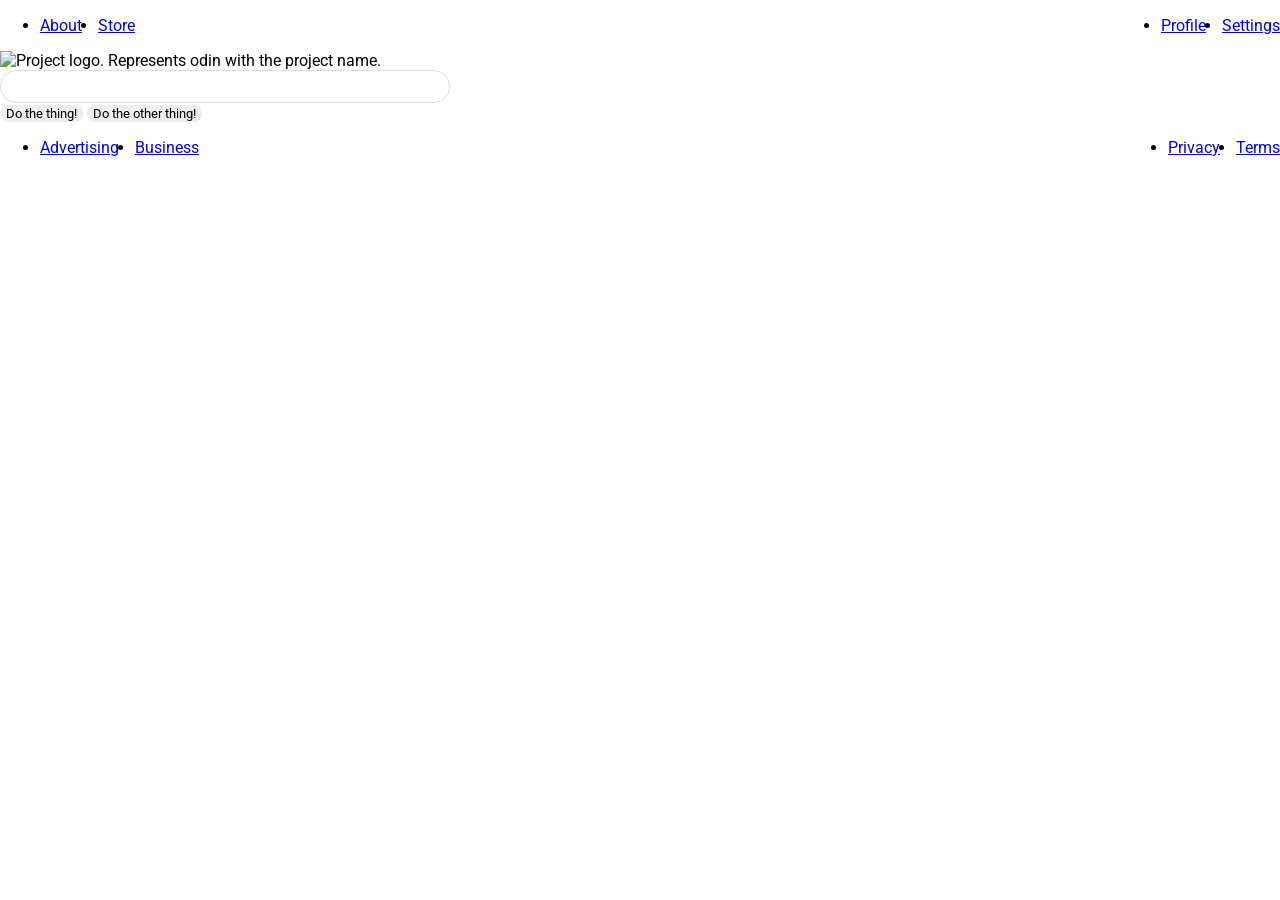
==== foundations/flex/06-flex-layout/index.html @ fce5222c "Make the header and footer follow flex algorithm I made the header and the footer follow the flexbox" ====
<!DOCTYPE html>
<html lang="en">
  <head>
    <meta charset="UTF-8">
    <meta http-equiv="X-UA-Compatible" content="IE=edge">
    <meta name="viewport" content="width=device-width, initial-scale=1.0">
    <title>LAYOUT</title>
    <link rel="stylesheet" href="./style.css">
  </head>
  <body>

    <div class="header">
      <ul class="left-links">
        <li><a href="#">About</a></li>
        <li><a href="#">Store</a></li>
      </ul>
      <ul class="right-links">
        <li><a href="#">Profile</a></li>
        <li><a href="#">Settings</a></li>
      </ul>
    </div>
    <div class="content">
      <img src="./logo.png" alt="Project logo. Represents odin with the project name.">
      <div class="input">
        <input type="text">
      </div>
      <div class="buttons">
        <button>Do the thing!</button>
        <button>Do the other thing!</button>
      </div>
    </div>
    <div class="footer">
      <ul class="left-links">
        <li><a href="#">Advertising</a></li>
        <li><a href="#">Business</a></li>
      </ul>
      <ul class="right-links">
        <li><a href="#">Privacy</a></li>
        <li><a href="#">Terms</a></li>
      </ul>
    </div>
  </body>
</html>
---- foundations/flex/06-flex-layout/style.css ----
@import url('https://fonts.googleapis.com/css2?family=Roboto:wght@400;700&display=swap');

body {
  height: 100vh;
  margin: 0;
  overflow: hidden;
  font-family: Roboto, sans-serif;
}

img {
  width: 600px;
}

button {
  font-family: Roboto, sans-serif;
  border: none;
  border-radius: 8px;
  background: #eee;
}

input {
  border: 1px solid #ddd;
  border-radius: 16px;
  padding: 8px 24px;
  width: 400px;
}

.header {

display : flex;
justify-content: space-between;

}


ul {

display : flex;
gap : 16px;


}


.footer {


  display : flex;
  justify-content: space-between;

  
}
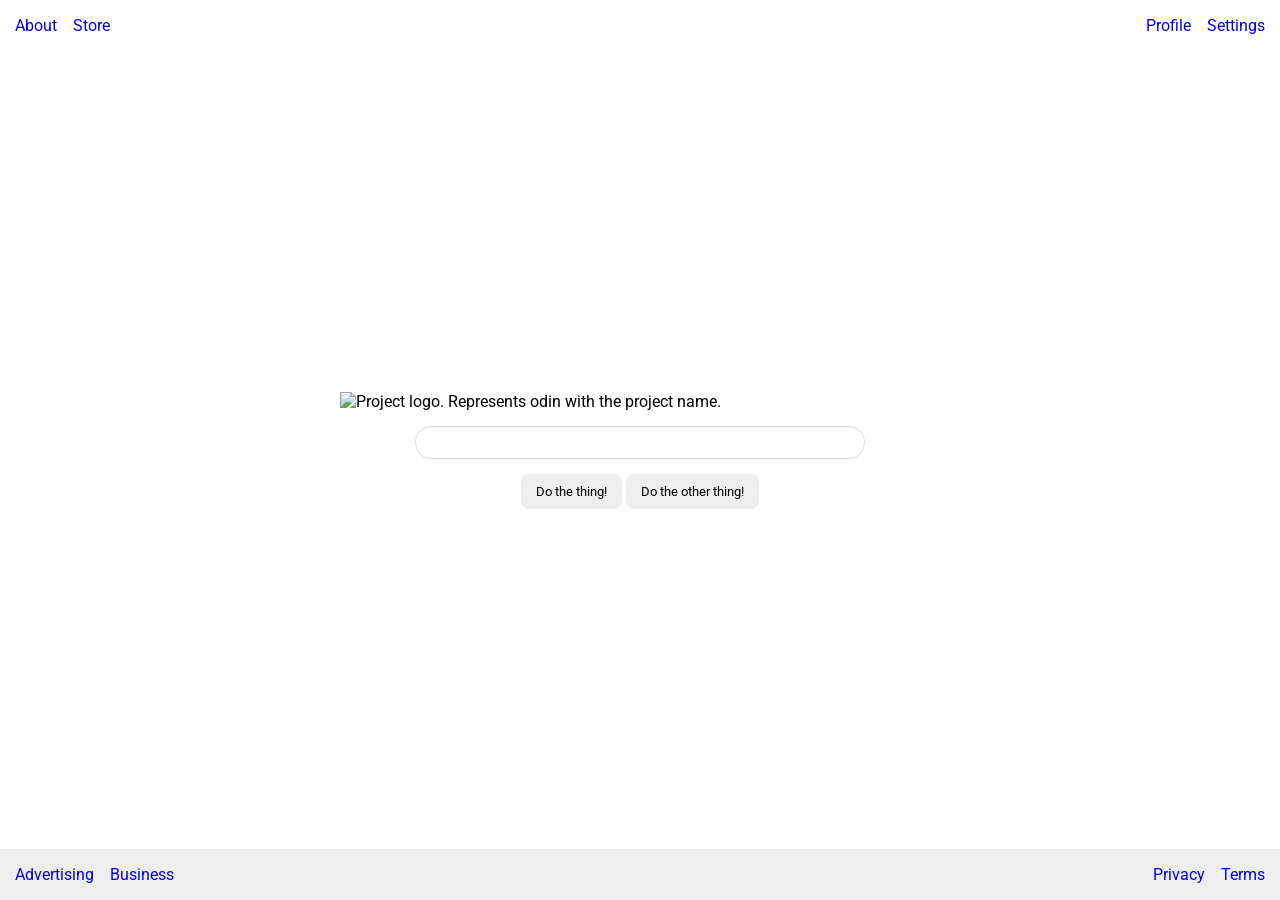
==== commit 42946e6e: "Implement all the features according to the desired outcome -surrounded all the body with container " ====
--- a/foundations/flex/06-flex-layout/index.html
+++ b/foundations/flex/06-flex-layout/index.html
@@ -9,6 +9,7 @@
   </head>
   <body>
 
+    <div class = "container">
     <div class="header">
       <ul class="left-links">
         <li><a href="#">About</a></li>
@@ -39,5 +40,6 @@
         <li><a href="#">Terms</a></li>
       </ul>
     </div>
+    </div>
   </body>
 </html>
--- a/foundations/flex/06-flex-layout/style.css
+++ b/foundations/flex/06-flex-layout/style.css
@@ -16,6 +16,17 @@
   border: none;
   border-radius: 8px;
   background: #eee;
+  padding-top: 10px;
+  padding-bottom: 10px;
+  padding-right : 15px;
+  padding-left : 15px;
+ 
+  
+}
+
+a {
+  text-decoration: none;
+
 }
 
 input {
@@ -23,30 +34,59 @@
   border-radius: 16px;
   padding: 8px 24px;
   width: 400px;
+  
 }
 
 .header {
-
-display : flex;
-justify-content: space-between;
-
+  display : flex;
+  justify-content: space-between;
+  padding-left : 15px;
+  padding-right : 15px;
+  
 }
 
 
-ul {
-
-display : flex;
-gap : 16px;
 
 
+
+ul {
+  display : flex;
+  gap : 16px;
+  list-style-type : none; 
+  padding : 0;
 }
 
 
-.footer {
+
+ .footer {
+  display : flex;
+  justify-content: space-between;
+  background-color: #eeeeee;
+  padding-left : 15px;
+  padding-right : 15px;
+}
 
 
+
+
+.content {
+  display: flex;
+  flex-direction: column;
+  align-items: center;
+  gap : 15px;
+} 
+
+
+
+
+.container {
   display : flex;
+  flex-direction: column;
   justify-content: space-between;
-
+  height: 100vh;
+  
   
 }
+
+
+
